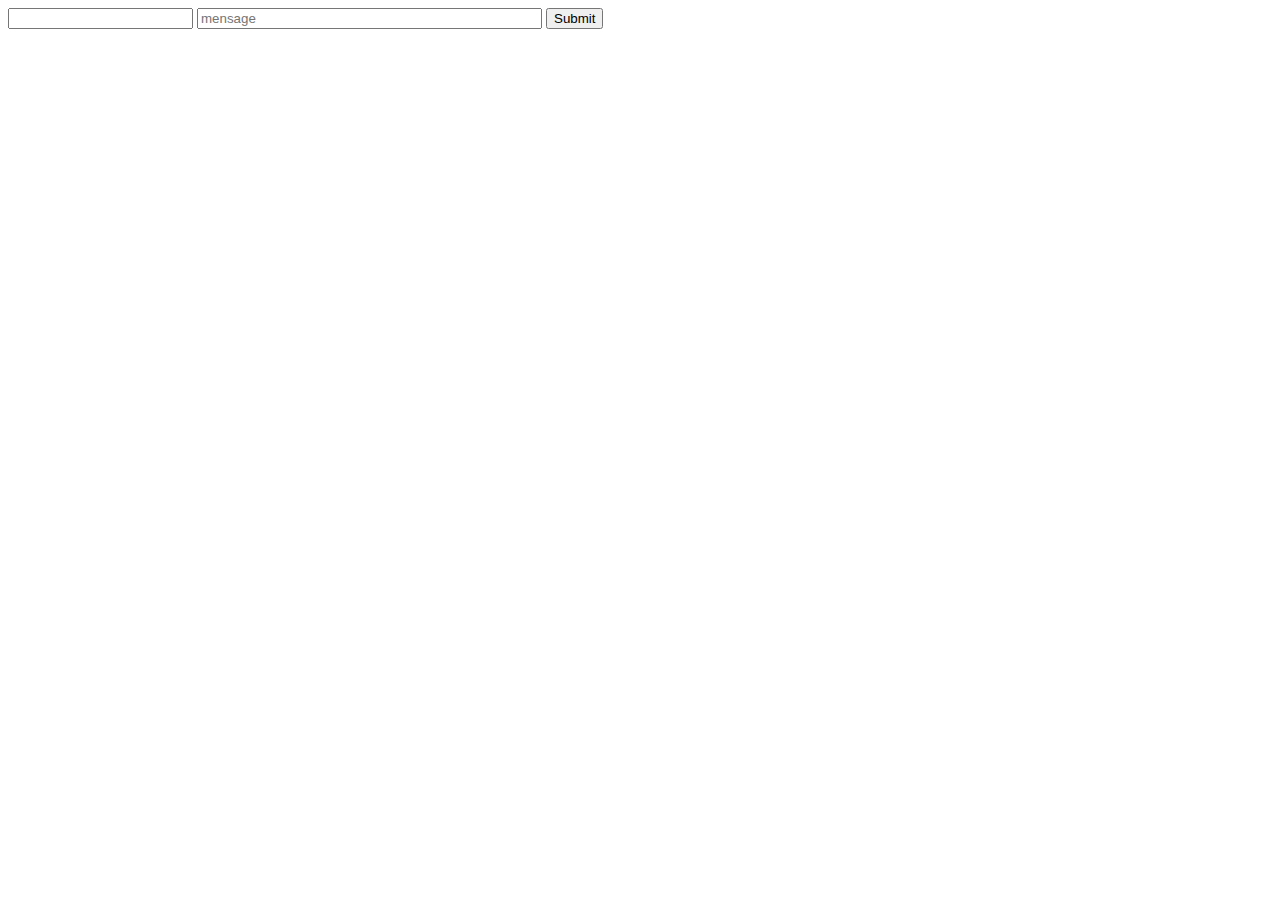
==== register.html @ fabd7022 "Add files via upload" ====
<!DOCTYPE html>
<html lang="en">
<head>
    <meta charset="UTF-8">
    <meta http-equiv="X-UA-Compatible" content="IE=edge">
    <meta name="viewport" content="width=device-width, initial-scale=1.0">
    <title>Document</title>
    <link rel="stylesheet" href="complementos/stylesRegister.css">
</head>
<body>
    <div clas="formulario">
        <form action="" id="form-formulario">
            <input type="text" class="input-form">
            <input type="text" class="input-form" placeholder="mensage" size="40" id="msj">
            <input type="submit" class="input-form">
        </form>
    </div>
</body>
</html>
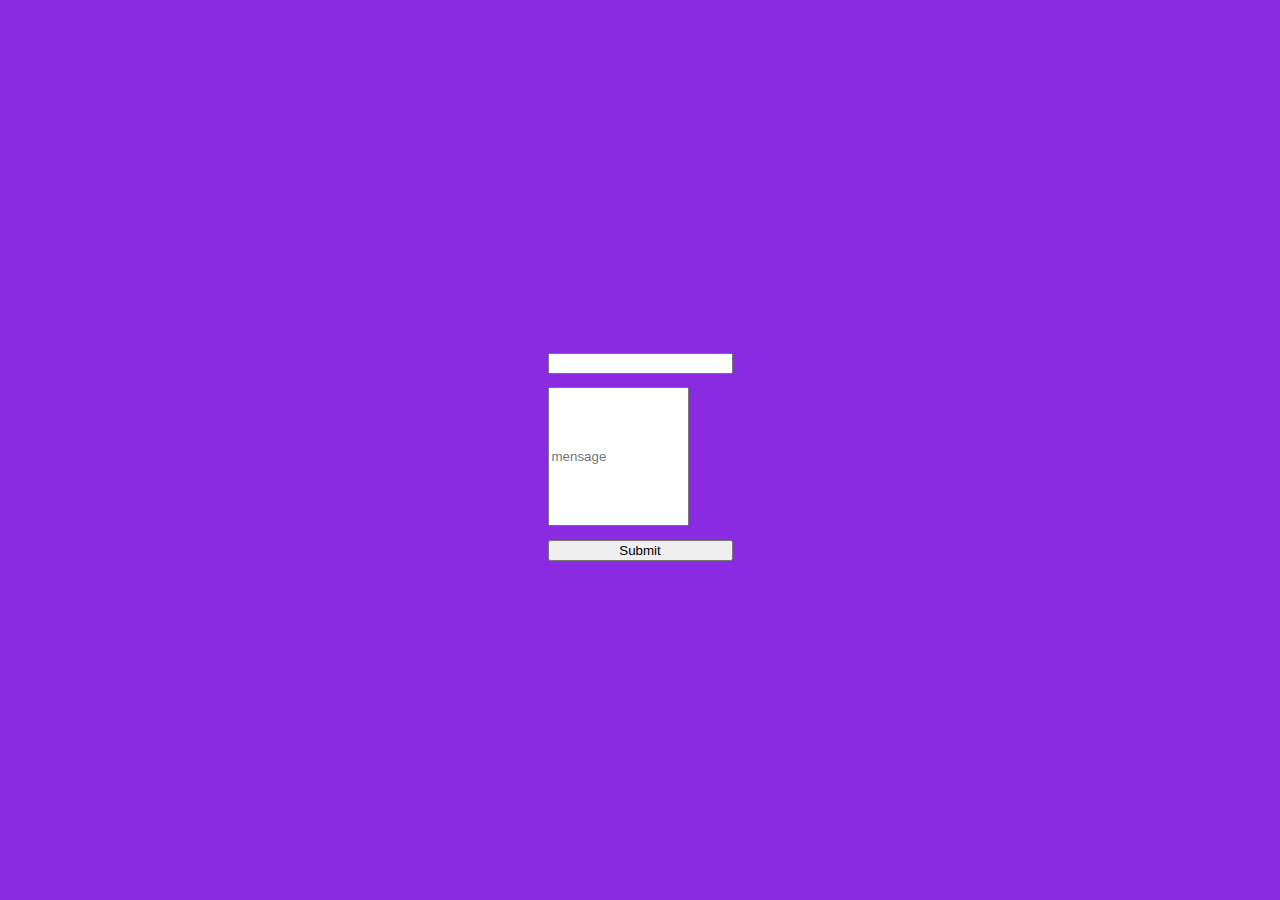
==== commit 2c5d9062: "tittle icono" ====
--- a/register.html
+++ b/register.html
@@ -4,8 +4,9 @@
     <meta charset="UTF-8">
     <meta http-equiv="X-UA-Compatible" content="IE=edge">
     <meta name="viewport" content="width=device-width, initial-scale=1.0">
-    <title>Document</title>
+    <title>METAVERSE</title>
     <link rel="stylesheet" href="complementos/stylesRegister.css">
+    <link rel="icon" href="complementos/icon.svg">
 </head>
 <body>
     <div clas="formulario">
--- a/complementos/stylesRegister.css
+++ b/complementos/stylesRegister.css
@@ -0,0 +1,31 @@
+body{
+    margin:0;
+    padding: 0;
+    display: flex;
+    align-items: center;
+    justify-content: center;
+    height: 100vh;
+    background-color: blueviolet;
+    background-size: cover;
+  }
+#formulario{
+    /* background-color: #fff; */
+  padding: 2rem 3rem;
+  text-align: center;
+  color: #fff;
+  border: 3px solid #fff;
+  box-shadow: 0px 0px 25px #222;
+  backdrop-filter: blur(10px);
+}
+#form-formulario{
+    display: flex;
+    flex-direction: column;
+    justify-content: space-evenly;
+}
+.input-form{
+    margin-top: 1em;
+}
+#msj{
+    width: 10em;
+    height: 10em;
+}